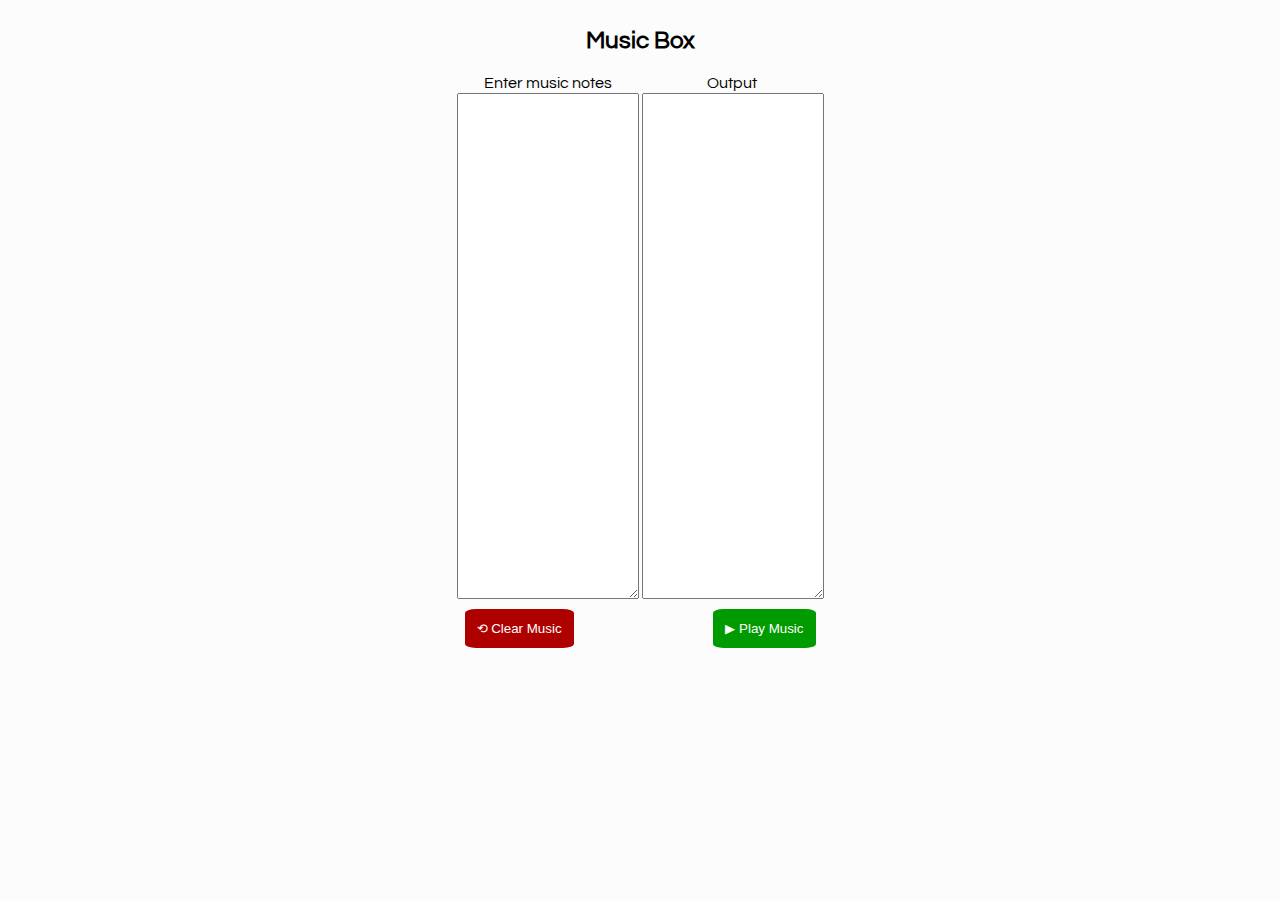
==== Assignment 1 Music Box/index.html @ d83a2140 "first commit" ====
<!DOCTYPE html>
<html lang="en">

<!-----------------HEAD----------------->
<head>
    <meta http-equiv="Content-Type" content="text/html; charset=utf-8">
    <meta name="viewport" content="width=device-width, initial-scale=1">
    <link rel="stylesheet" href="styles.css" />
    <link rel="preconnect" href="https://fonts.googleapis.com">
    <link rel="preconnect" href="https://fonts.gstatic.com" crossorigin>
    <link href="https://fonts.googleapis.com/css2?family=Questrial&display=swap" rel="stylesheet">
    <script src="https://ajax.googleapis.com/ajax/libs/jquery/3.5.1/jquery.min.js"></script>
    <title>Home</title>
</head>
<!-----------------BODY----------------->
<body>
    <div class="main-container">
        <h2>Music Box</h2>
        <div class="main-wrapper">
            <div class="header-wrapper">
                <p>Enter music notes</p>
                <p>Output</p>
            </div>
            <div class="text-wrapper">
                <textarea></textarea>
                <textarea readonly id="outputText"></textarea>
            </div>
            <div id="buttons">
                <button id="clear-button">⟲ Clear Music</button>
                <button id="play-button">▶ Play Music</button>
            </div>
        </div>
        
    </div>
</body>
<!----------------SCRIPTS--------------->
    <script src="script.js"></script>
</html>
---- Assignment 1 Music Box/styles.css ----
html {
    height: 100%;
    min-height: 100%;
}

body {
    height: 100%;
    min-height: 100%;
    margin: 0px;
    font-family: "Questrial", sans-serif;
    background-size: auto;
    background-color: rgb(252, 252, 252);
    /*animation-iteration-count: 1;
    animation-fill-mode: forwards;*/
}

.main-container {
    position: relative;
    display: flex;
    justify-content: center;
    align-items: center;
    padding: 8px;
    flex-direction: column;
}

.main-wrapepr{
    width: 500px;
    justify-content: center;
}
.header-wrapper{
    display: flex;
    justify-content: space-evenly;
}
.header-wrapper p{
    margin: 2px;
    width: 100%;
    text-align: center;
}
.text-wrapper{
    flex-direction: row;
    height: 500px;
    margin-bottom: 8px;
}

.text-wrapper textarea{
    height: 100%;
}

#buttons {
    position: relative;
    display: flex;
    padding: 8px;
    justify-content: space-between;
    height: auto;
}
#buttons button{
    position: relative;
    padding: 12px;
    float: right;
    color: white;
    border: none;
    transition: 0.2s;
    border-radius: 10%;
}
#buttons button:hover{
    border-radius: 25%;
}
#play-button {
    background-color: rgb(0, 155, 0);
}
#clear-button {
    background-color: rgb(175, 0, 0);
}
#play-button:hover {
    background-color: rgb(0, 192, 0);
}
#clear-button:hover {
    background-color: rgb(223, 0, 0);
}
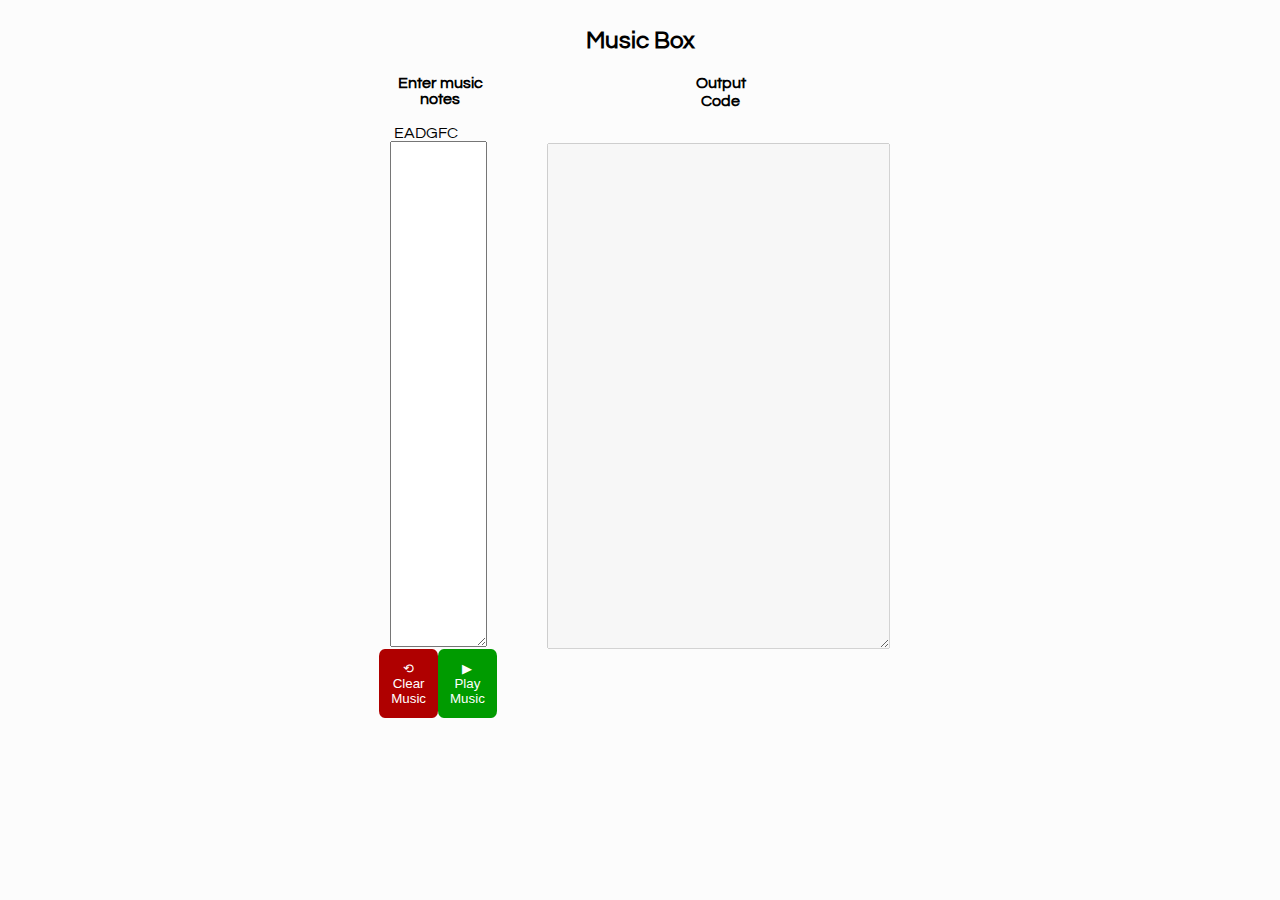
==== commit f3acec7f: "Notes now play from the music box" ====
--- a/Assignment 1 Music Box/index.html
+++ b/Assignment 1 Music Box/index.html
@@ -17,20 +17,32 @@
     <div class="main-container">
         <h2>Music Box</h2>
         <div class="main-wrapper">
-            <div class="header-wrapper">
-                <p>Enter music notes</p>
-                <p>Output</p>
+            <div class="input-wrapper">
+                <div class="header-wrapper">
+                    <p><b>Enter music notes</b></p> 
+                    <br>
+                    <div id="notesKey">EADGFC</div>
+                </div>
+                <div class="text-wrapper">
+                    <textarea id="textBox"></textarea>
+                </div>
+                <div id="buttons">
+                    <button id="clear-button" onclick="clear_music()">⟲ Clear Music</button>
+                    <button id="play-button" onclick="play_notes()">▶ Play Music</button>
+                </div>
             </div>
-            <div class="text-wrapper">
-                <textarea></textarea>
-                <textarea readonly id="outputText"></textarea>
-            </div>
-            <div id="buttons">
-                <button id="clear-button">⟲ Clear Music</button>
-                <button id="play-button">▶ Play Music</button>
+            <div class="output-wrapper">
+                <div class="header-wrapper">
+                    <p><b>Output</b></p>
+                    <p><b>Code</b></p>
+                    <br>
+                    <br>
+                </div>
+                <div class="text-wrapper">
+                    <textarea disabled id="compiled_code" rows="20" cols="40"></textarea>
+                </div>
             </div>
         </div>
-        
     </div>
 </body>
 <!----------------SCRIPTS--------------->
--- a/Assignment 1 Music Box/styles.css
+++ b/Assignment 1 Music Box/styles.css
@@ -23,13 +23,13 @@
     flex-direction: column;
 }
 
-.main-wrapepr{
+.main-wrapper{
     width: 500px;
-    justify-content: center;
+    justify-content: space-between;
+    display: flex;
 }
-.header-wrapper{
-    display: flex;
-    justify-content: space-evenly;
+.input-wrapper{
+    width: 6em;
 }
 .header-wrapper p{
     margin: 2px;
@@ -37,11 +37,17 @@
     text-align: center;
 }
 .text-wrapper{
-    flex-direction: row;
     height: 500px;
     margin-bottom: 8px;
 }
-
+#textBox{
+    width: 5em;
+    font-size: 1.4em;
+}
+#notesKey{
+    text-align: left;
+    padding-left: 4px;
+}
 .text-wrapper textarea{
     height: 100%;
 }
@@ -49,8 +55,7 @@
 #buttons {
     position: relative;
     display: flex;
-    padding: 8px;
-    justify-content: space-between;
+    justify-content: center;
     height: auto;
 }
 #buttons button{
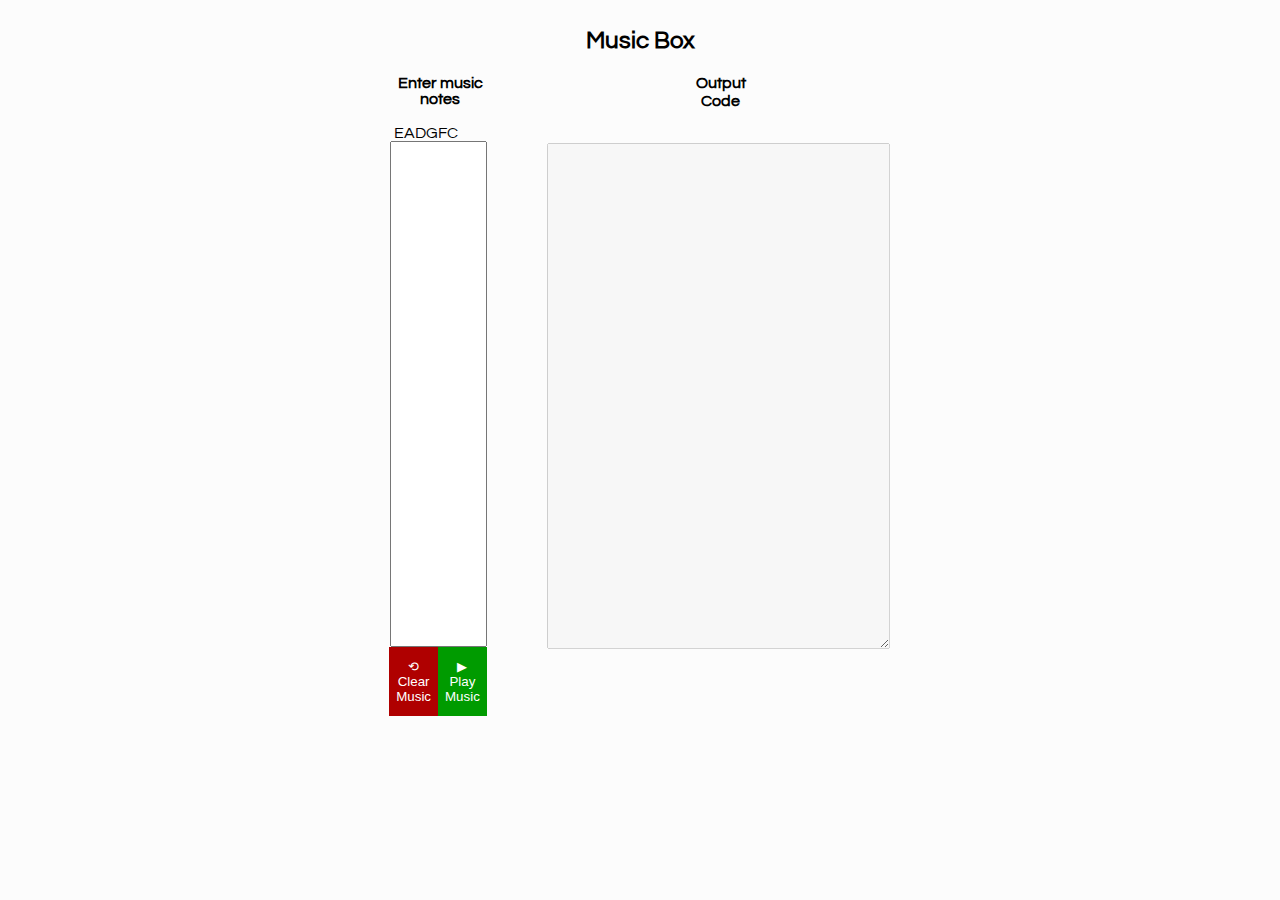
==== commit a6e35249: "Page now outputs code to play user-entered music. Added scanning bar as the music plays." ====
--- a/Assignment 1 Music Box/index.html
+++ b/Assignment 1 Music Box/index.html
@@ -24,6 +24,7 @@
                     <div id="notesKey">EADGFC</div>
                 </div>
                 <div class="text-wrapper">
+                    <div class="text-bg" id="textBg"></div>
                     <textarea id="textBox"></textarea>
                 </div>
                 <div id="buttons">
@@ -39,7 +40,7 @@
                     <br>
                 </div>
                 <div class="text-wrapper">
-                    <textarea disabled id="compiled_code" rows="20" cols="40"></textarea>
+                    <textarea disabled id="compiledCode" rows="20" cols="40"></textarea>
                 </div>
             </div>
         </div>
--- a/Assignment 1 Music Box/styles.css
+++ b/Assignment 1 Music Box/styles.css
@@ -30,6 +30,16 @@
 }
 .input-wrapper{
     width: 6em;
+    position: relative;
+}
+.text-bg{
+    position: absolute;
+    top: 4.5em;
+    height: 1.3em;
+    width: 6em;
+    background-color: rgba(0, 128, 0, 0.4);
+    transition: 0.5s linear;
+    display: none;
 }
 .header-wrapper p{
     margin: 2px;
@@ -38,11 +48,15 @@
 }
 .text-wrapper{
     height: 500px;
-    margin-bottom: 8px;
+    margin-bottom: 6px;
 }
 #textBox{
     width: 5em;
     font-size: 1.4em;
+    resize: none;
+}
+#compiledCode{
+    resize: vertical;
 }
 #notesKey{
     text-align: left;
@@ -60,15 +74,15 @@
 }
 #buttons button{
     position: relative;
-    padding: 12px;
+    padding: 12px 7px;
     float: right;
     color: white;
     border: none;
     transition: 0.2s;
-    border-radius: 10%;
+    border-radius: 0;
 }
 #buttons button:hover{
-    border-radius: 25%;
+    transform: scale(1.1);
 }
 #play-button {
     background-color: rgb(0, 155, 0);
@@ -81,5 +95,6 @@
 }
 #clear-button:hover {
     background-color: rgb(223, 0, 0);
+    z-index: 99;
 }
 
